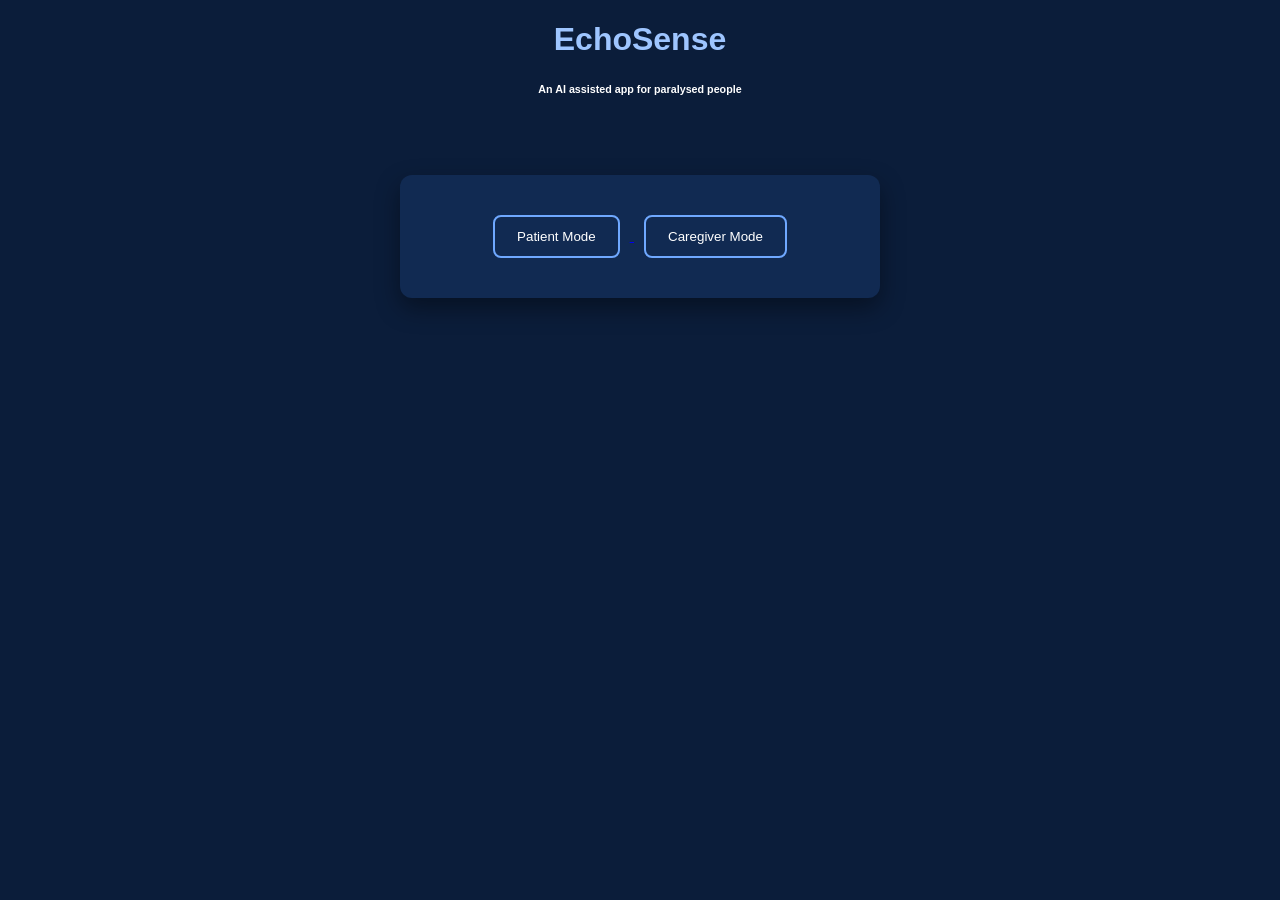
==== index.html @ 52ca74dc "Initial commit - EchoSense Hackathon Project" ====
<!DOCTYPE html>
<html>
<head>
<title>EchoSense</title>
<link rel="stylesheet" href="style.css">
</head>

<body>

<center>
<h1>EchoSense</h1>
<h6>An AI assisted app for paralysed people</h6>
</center>

<div class="container">

<a href="patient.html">
<button class="btn">Patient Mode</button>
</a>

<a href="caregiver.html">
<button class="btn">Caregiver Mode</button>
</a>

</div>

</body>
</html>
---- style.css ----
body{
font-family:Arial, Helvetica, sans-serif;
background:#0b1d3a;
color:white;
margin:0;
padding:0;
}

.container{
width:420px;
margin:auto;
margin-top:80px;
background:#112a52;
padding:30px;
border-radius:12px;
text-align:center;
box-shadow:0 10px 25px rgba(0,0,0,0.4);
}

h1,h2{
color:#9ec5ff;
}

input{
width:85%;
padding:12px;
margin:10px;
border-radius:8px;
border:none;
background:#0b1d3a;
color:white;
border:1px solid #3c5aa6;
}

input::placeholder{
color:#aab9e6;
}

.btn{
padding:12px 22px;
margin:10px;
background:transparent;
color:white;
border:2px solid #6fa8ff;
border-radius:8px;
cursor:pointer;
transition:0.3s;
}

.btn:hover{
background:#6fa8ff;
color:#0b1d3a;
transform:scale(1.05);
}

.mic-btn{
width:120px;
height:120px;
border-radius:50%;
border:3px solid #6fa8ff;
background:transparent;
color:white;
font-size:40px;
cursor:pointer;
transition:0.3s;
margin-top:30px;
}

.mic-btn:hover{
background:#6fa8ff;
color:#0b1d3a;
transform:scale(1.1);
}

.patient-info{
margin-top:20px;
padding:10px;
border-top:1px solid #3c5aa6;
}
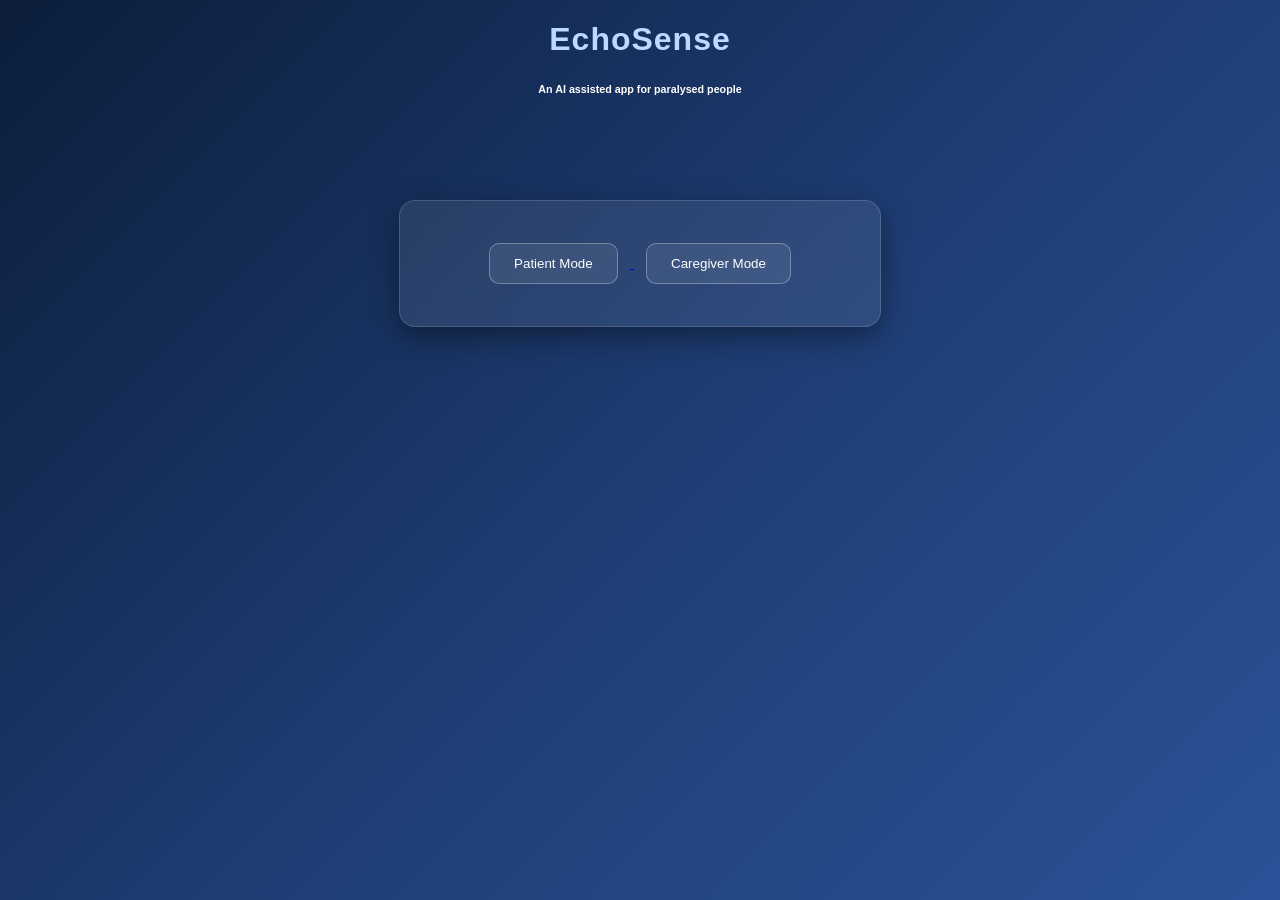
==== commit b1f3e5f0: "Updated EchoSense: fixed continuous voice detection and caregiver dashboard" ====
--- a/index.html
+++ b/index.html
@@ -1,3 +1,4 @@
+
 <!DOCTYPE html>
 <html>
 <head>
@@ -25,4 +26,4 @@
 </div>
 
 </body>
-</html>+</html>
--- a/style.css
+++ b/style.css
@@ -1,25 +1,52 @@
 body{
 font-family:Arial, Helvetica, sans-serif;
-background:#0b1d3a;
-color:white;
 margin:0;
 padding:0;
-}
+color:white;
+
+/* Gradient background */
+background:linear-gradient(135deg,#0b1d3a,#1e3c72,#2a5298);
+min-height:100vh;
+display:flex;
+flex-direction:column;
+align-items:center;
+justify-content:flex-start;
+}
+
+/* Glass container */
 
 .container{
 width:420px;
-margin:auto;
 margin-top:80px;
-background:#112a52;
 padding:30px;
-border-radius:12px;
 text-align:center;
-box-shadow:0 10px 25px rgba(0,0,0,0.4);
-}
+
+/* glass effect */
+background:rgba(255,255,255,0.08);
+backdrop-filter:blur(12px);
+border-radius:16px;
+border:1px solid rgba(255,255,255,0.15);
+
+box-shadow:0 10px 30px rgba(0,0,0,0.4);
+transition:all 0.35s ease;
+}
+
+/* hover glow */
+
+.container:hover{
+background:rgba(255,255,255,0.15);
+transform:translateY(-5px);
+box-shadow:0 15px 35px rgba(0,0,0,0.6);
+}
+
+/* headings */
 
 h1,h2{
-color:#9ec5ff;
-}
+color:#bcd9ff;
+letter-spacing:1px;
+}
+
+/* inputs */
 
 input{
 width:85%;
@@ -27,53 +54,186 @@
 margin:10px;
 border-radius:8px;
 border:none;
-background:#0b1d3a;
-color:white;
-border:1px solid #3c5aa6;
+
+background:rgba(0,0,0,0.3);
+color:white;
+
+border:1px solid rgba(255,255,255,0.2);
+
+transition:0.3s;
+}
+
+input:focus{
+outline:none;
+border-color:#6fa8ff;
+box-shadow:0 0 8px #6fa8ff;
 }
 
 input::placeholder{
-color:#aab9e6;
-}
+color:#c6d4ff;
+}
+
+/* buttons */
 
 .btn{
-padding:12px 22px;
-margin:10px;
-background:transparent;
-color:white;
-border:2px solid #6fa8ff;
-border-radius:8px;
+padding:12px 24px;
+margin:12px;
+border-radius:10px;
+
+background:rgba(255,255,255,0.08);
+color:white;
+
+border:1px solid rgba(255,255,255,0.3);
+
 cursor:pointer;
-transition:0.3s;
-}
+
+transition:all 0.35s ease;
+}
+
+/* button hover animation */
 
 .btn:hover{
-background:#6fa8ff;
-color:#0b1d3a;
-transform:scale(1.05);
-}
+background:linear-gradient(45deg,#6fa8ff,#4facfe);
+color:#061633;
+
+transform:scale(1.08);
+box-shadow:0 8px 20px rgba(0,0,0,0.4);
+}
+
+/* microphone button */
 
 .mic-btn{
 width:120px;
 height:120px;
+
 border-radius:50%;
-border:3px solid #6fa8ff;
-background:transparent;
-color:white;
-font-size:40px;
+border:3px solid rgba(255,255,255,0.6);
+
+background:rgba(255,255,255,0.08);
+color:white;
+
+font-size:45px;
+
 cursor:pointer;
+
+margin-top:30px;
+
+transition:all 0.4s ease;
+}
+
+/* mic hover */
+
+.mic-btn:hover{
+background:linear-gradient(45deg,#6fa8ff,#4facfe);
+color:#061633;
+
+transform:scale(1.15);
+box-shadow:0 0 20px rgba(111,168,255,0.8);
+}
+
+/* listening state */
+
+.mic-btn.listening{
+background:skyblue;
+border-color:skyblue;
+animation:pulse 1.2s infinite;
+}
+
+/* pulse animation */
+
+@keyframes pulse{
+
+0%{
+box-shadow:0 0 0 0 rgba(0, 38, 255, 0.7);
+}
+
+70%{
+box-shadow:0 0 0 25px rgba(255,0,0,0);
+}
+
+100%{
+box-shadow:0 0 0 0 rgba(255,0,0,0);
+}
+
+}
+
+/* alert list */
+
+ul{
+list-style:none;
+padding:0;
+}
+
+li{
+margin:10px 0;
+padding:10px;
+
+border-radius:8px;
+
+background:rgba(255,255,255,0.08);
+
 transition:0.3s;
-margin-top:30px;
-}
-
-.mic-btn:hover{
-background:#6fa8ff;
-color:#0b1d3a;
-transform:scale(1.1);
-}
+}
+
+li:hover{
+background:rgba(255,255,255,0.2);
+transform:scale(1.03);
+}
+
+/* patient info */
 
 .patient-info{
 margin-top:20px;
 padding:10px;
-border-top:1px solid #3c5aa6;
+border-top:1px solid rgba(255,255,255,0.2);
+}
+/* AI voice wave animation */
+
+.voice-wave{
+display:none;
+justify-content:center;
+align-items:flex-end;
+gap:6px;
+margin-top:20px;
+height:40px;
+}
+
+.voice-wave div{
+width:6px;
+height:10px;
+background:#6fa8ff;
+animation:wave 1s infinite ease-in-out;
+border-radius:3px;
+}
+
+.voice-wave div:nth-child(2){
+animation-delay:0.1s;
+}
+
+.voice-wave div:nth-child(3){
+animation-delay:0.2s;
+}
+
+.voice-wave div:nth-child(4){
+animation-delay:0.3s;
+}
+
+.voice-wave div:nth-child(5){
+animation-delay:0.4s;
+}
+
+@keyframes wave{
+
+0%{
+height:10px;
+}
+
+50%{
+height:35px;
+}
+
+100%{
+height:10px;
+}
+
 }
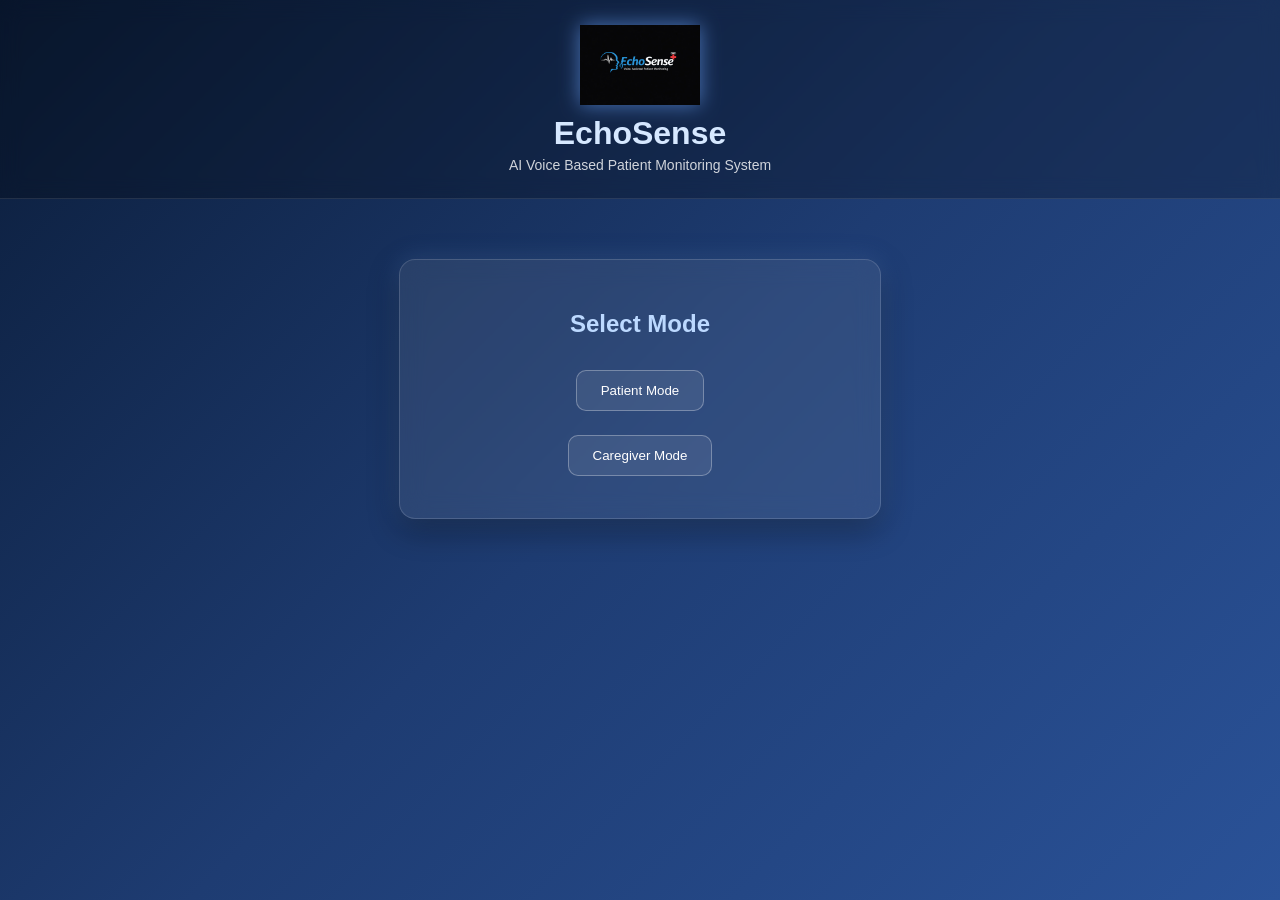
==== commit 1cbeab61: "Updated EchoSense dashboard, vitals page, alerts order and UI improvements" ====
--- a/index.html
+++ b/index.html
@@ -1,23 +1,33 @@
-
 <!DOCTYPE html>
 <html>
+
 <head>
-<title>EchoSense</title>
+<meta charset="UTF-8">
+<title>🗣️EchoSense</title>
 <link rel="stylesheet" href="style.css">
 </head>
 
 <body>
 
-<center>
+<div class="header">
+
+<img src="logo.jpeg" class="logo">
+
 <h1>EchoSense</h1>
-<h6>An AI assisted app for paralysed people</h6>
-</center>
+
+<p>AI Voice Based Patient Monitoring System</p>
+
+</div>
 
 <div class="container">
+
+<h2>Select Mode</h2>
 
 <a href="patient.html">
 <button class="btn">Patient Mode</button>
 </a>
+
+<br>
 
 <a href="caregiver.html">
 <button class="btn">Caregiver Mode</button>
@@ -26,4 +36,5 @@
 </div>
 
 </body>
-</html>
+
+</html>
--- a/style.css
+++ b/style.css
@@ -4,46 +4,80 @@
 padding:0;
 color:white;
 
-/* Gradient background */
 background:linear-gradient(135deg,#0b1d3a,#1e3c72,#2a5298);
+
 min-height:100vh;
+
 display:flex;
 flex-direction:column;
 align-items:center;
-justify-content:flex-start;
-}
-
-/* Glass container */
+}
+
+/* top header */
+
+.header{
+width:100%;
+text-align:center;
+padding:25px 0;
+
+background:rgba(0,0,0,0.25);
+backdrop-filter:blur(10px);
+
+border-bottom:1px solid rgba(255,255,255,0.1);
+}
+
+.header h1{
+margin:0;
+font-size:32px;
+color:#d6e8ff;
+}
+
+.header p{
+margin:5px 0 0;
+font-size:14px;
+opacity:0.8;
+}
+
+/* glass container */
 
 .container{
 width:420px;
-margin-top:80px;
+margin-top:60px;
 padding:30px;
+
 text-align:center;
 
-/* glass effect */
 background:rgba(255,255,255,0.08);
 backdrop-filter:blur(12px);
+
 border-radius:16px;
+
 border:1px solid rgba(255,255,255,0.15);
 
-box-shadow:0 10px 30px rgba(0,0,0,0.4);
+box-shadow:
+0 10px 30px rgba(0,0,0,0.4),
+0 0 25px rgba(111,168,255,0.25);
+
 transition:all 0.35s ease;
 }
-
-/* hover glow */
 
 .container:hover{
 background:rgba(255,255,255,0.15);
 transform:translateY(-5px);
-box-shadow:0 15px 35px rgba(0,0,0,0.6);
 }
 
 /* headings */
 
 h1,h2{
 color:#bcd9ff;
-letter-spacing:1px;
+}
+
+/* live indicator */
+
+.live-status{
+color:#4cff7a;
+font-size:14px;
+margin-bottom:10px;
 }
 
 /* inputs */
@@ -51,7 +85,9 @@
 input{
 width:85%;
 padding:12px;
+
 margin:10px;
+
 border-radius:8px;
 border:none;
 
@@ -59,14 +95,6 @@
 color:white;
 
 border:1px solid rgba(255,255,255,0.2);
-
-transition:0.3s;
-}
-
-input:focus{
-outline:none;
-border-color:#6fa8ff;
-box-shadow:0 0 8px #6fa8ff;
 }
 
 input::placeholder{
@@ -77,10 +105,13 @@
 
 .btn{
 padding:12px 24px;
+
 margin:12px;
+
 border-radius:10px;
 
 background:rgba(255,255,255,0.08);
+
 color:white;
 
 border:1px solid rgba(255,255,255,0.3);
@@ -89,27 +120,37 @@
 
 transition:all 0.35s ease;
 }
-
-/* button hover animation */
 
 .btn:hover{
 background:linear-gradient(45deg,#6fa8ff,#4facfe);
 color:#061633;
 
 transform:scale(1.08);
-box-shadow:0 8px 20px rgba(0,0,0,0.4);
-}
-
-/* microphone button */
+}
+
+/* clear button */
+
+.clear-btn{
+background:rgba(255,80,80,0.2);
+border:1px solid rgba(255,80,80,0.5);
+}
+
+.clear-btn:hover{
+background:linear-gradient(45deg,#ff4d4d,#ff7a7a);
+}
+
+/* microphone */
 
 .mic-btn{
 width:120px;
 height:120px;
 
 border-radius:50%;
+
 border:3px solid rgba(255,255,255,0.6);
 
 background:rgba(255,255,255,0.08);
+
 color:white;
 
 font-size:45px;
@@ -120,44 +161,30 @@
 
 transition:all 0.4s ease;
 }
-
-/* mic hover */
 
 .mic-btn:hover{
 background:linear-gradient(45deg,#6fa8ff,#4facfe);
-color:#061633;
 
 transform:scale(1.15);
+
 box-shadow:0 0 20px rgba(111,168,255,0.8);
 }
 
-/* listening state */
-
-.mic-btn.listening{
-background:skyblue;
-border-color:skyblue;
-animation:pulse 1.2s infinite;
-}
-
-/* pulse animation */
-
-@keyframes pulse{
-
-0%{
-box-shadow:0 0 0 0 rgba(0, 38, 255, 0.7);
-}
-
-70%{
-box-shadow:0 0 0 25px rgba(255,0,0,0);
-}
-
-100%{
-box-shadow:0 0 0 0 rgba(255,0,0,0);
-}
-
-}
-
-/* alert list */
+/* speech text */
+
+.speech-box{
+margin-top:20px;
+
+padding:12px;
+
+border-radius:8px;
+
+background:rgba(0,0,0,0.35);
+
+border:1px solid rgba(255,255,255,0.2);
+}
+
+/* alerts */
 
 ul{
 list-style:none;
@@ -165,75 +192,185 @@
 }
 
 li{
-margin:10px 0;
-padding:10px;
-
+margin:12px 0;
+
+padding:16px;
+
+border-radius:12px;
+
+background:rgba(255,255,255,0.12);
+
+display:flex;
+align-items:center;
+justify-content:center;
+
+transition:0.3s;
+}
+
+li:hover{
+background:rgba(255,255,255,0.18);
+transform:scale(1.03);
+}
+
+/* colored alert bars */
+
+li.emergency{
+border-left:6px solid #ff4d4d;
+}
+
+li.pain{
+border-left:6px solid #ff9933;
+}
+
+li.water{
+border-left:6px solid #4da6ff;
+}
+.escalate-btn{
+background:rgba(255,165,0,0.2);
+border:1px solid orange;
+}
+
+.escalate-btn:hover{
+background:linear-gradient(45deg,orange,#ffb84d);
+color:#061633;
+}
+/* popup background overlay */
+
+.popup-overlay{
+
+display:none;
+
+position:fixed;
+
+top:0;
+left:0;
+
+width:100%;
+height:100%;
+
+background:rgba(0,0,0,0.6);
+
+z-index:900;
+
+}
+
+/* alert popup */
+
+.alert-popup{
+
+display:none;
+
+position:fixed;
+
+top:50%;
+left:50%;
+
+transform:translate(-50%,-50%);
+
+width:320px;
+
+padding:25px;
+
+border-radius:14px;
+
+background:#ff4d4d;
+
+color:white;
+
+text-align:center;
+
+z-index:1000;
+
+box-shadow:0 0 30px rgba(0,0,0,0.6);
+
+}
+
+/* popup buttons */
+
+.popup-buttons{
+
+display:flex;
+justify-content:center;
+gap:10px;
+
+margin-top:15px;
+
+}
+/* logo styling */
+
+.logo{
+display:flex;
+justify-content:center;
+align-items:center;
+gap:10px;
+}
+
+.logo-icon{
+font-size:32px;
+}
+
+/* alert counter */
+
+#alertCount{
+background:#ff4d4d;
+padding:3px 8px;
 border-radius:8px;
-
-background:rgba(255,255,255,0.08);
-
-transition:0.3s;
-}
-
-li:hover{
-background:rgba(255,255,255,0.2);
-transform:scale(1.03);
-}
-
-/* patient info */
-
-.patient-info{
-margin-top:20px;
-padding:10px;
-border-top:1px solid rgba(255,255,255,0.2);
-}
-/* AI voice wave animation */
-
-.voice-wave{
-display:none;
+font-size:13px;
+margin-left:6px;
+}
+
+/* popup animation */
+
+.alert-popup{
+animation:popupFade 0.25s ease;
+}
+
+@keyframes popupFade{
+
+from{
+opacity:0;
+transform:translate(-50%,-60%);
+}
+
+to{
+opacity:1;
+transform:translate(-50%,-50%);
+}
+
+}
+
+/* popup text */
+
+#popupText{
+margin-top:10px;
+font-size:15px;
+line-height:1.4;
+}
+
+/* popup button spacing */
+
+.popup-buttons button{
+min-width:120px;
+}
+li.escalated{
+border-left:6px solid orange;
+background:rgba(255,165,0,0.2);
+}
+.logo{
+width:120px;
+display:block;
+margin:auto;
+margin-bottom:10px;
+filter:drop-shadow(0 0 10px rgba(111,168,255,0.6));
+}
+.btn-group{
+display:flex;
 justify-content:center;
-align-items:flex-end;
-gap:6px;
-margin-top:20px;
-height:40px;
-}
-
-.voice-wave div{
-width:6px;
-height:10px;
-background:#6fa8ff;
-animation:wave 1s infinite ease-in-out;
-border-radius:3px;
-}
-
-.voice-wave div:nth-child(2){
-animation-delay:0.1s;
-}
-
-.voice-wave div:nth-child(3){
-animation-delay:0.2s;
-}
-
-.voice-wave div:nth-child(4){
-animation-delay:0.3s;
-}
-
-.voice-wave div:nth-child(5){
-animation-delay:0.4s;
-}
-
-@keyframes wave{
-
-0%{
-height:10px;
-}
-
-50%{
-height:35px;
-}
-
-100%{
-height:10px;
-}
-
+gap:15px;
+}
+.vitals{
+margin:20px 0;
+padding:15px;
+border-radius:10px;
+background:rgba(255,255,255,0.1);
 }
